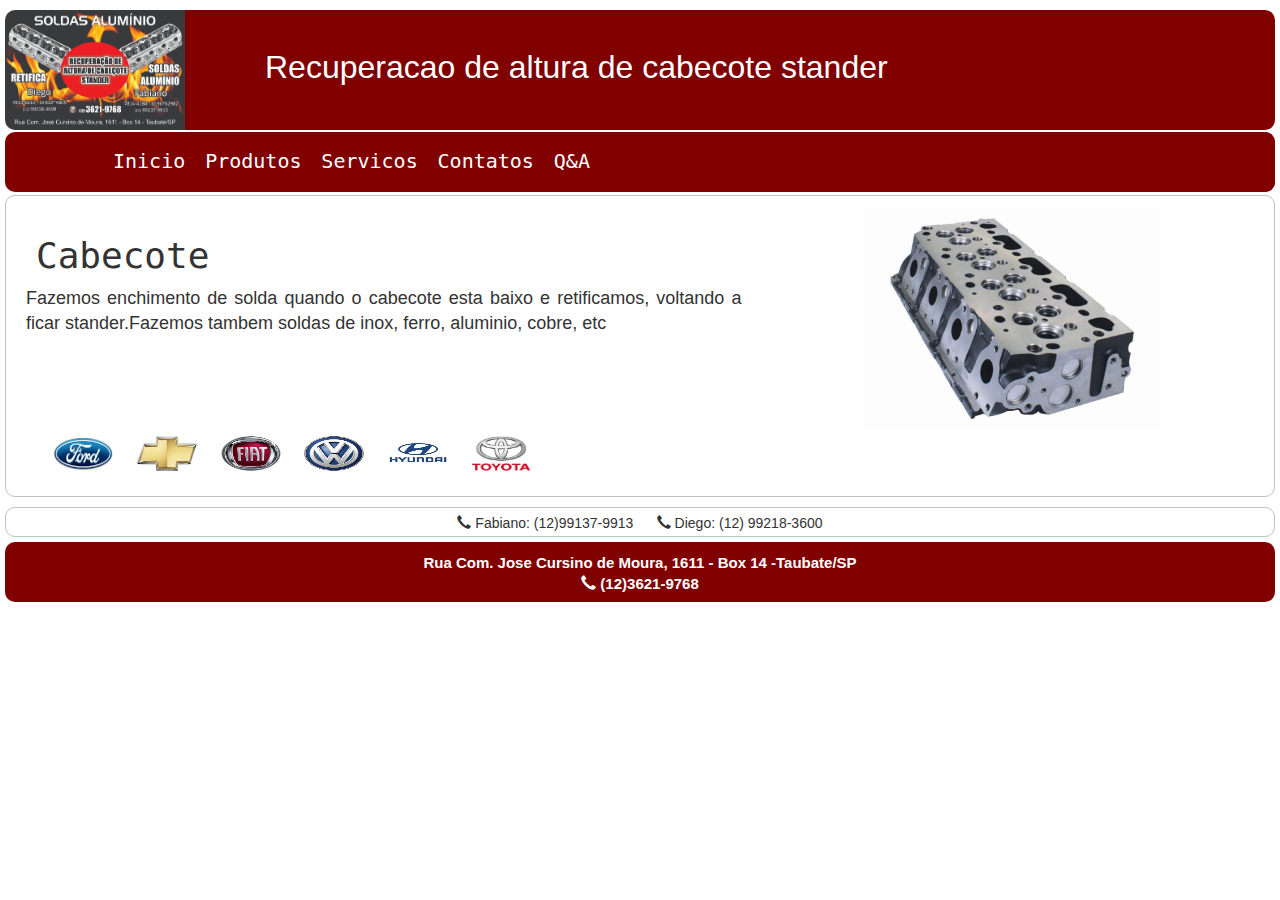
==== index.html @ df728915 "updated default" ====
<!DOCTYPE html>
<html>
<head>
    <meta charset="utf-8">
    <meta http-equiv="X-UA-Compatible" content="IE=edge">
    <meta name="viewport" content="width=device-width, initial-scale=1">
    <!--    above 3 meta tags must come first in the head -->

    <meta name="description" content="Soldas Em Taubaté">
    <meta name="author" content="Soldas Em Taubaté">

    <link rel="icon" href="img/logo.jpg">
	  <title > Center Soldas em Taubate, Sao Paulo</title>


    <!--	bootstrap core css-->
    <link href="css/bootstrap.css" rel="stylesheet">

    <!--    custom style for the template-->
    <link href="css/soldas.css" rel="stylesheet">


    <style>

        div.navhead{
            padding-top: 2px;
            vertical-align: bottom;
            height: 130px;
            text-align: center;
        }
        ul{
            height: 60px;
            background-color:maroon;
            width: 100%;
        }
        ul li {
            height: 60px;
            vertical-align: middle;
        }
        li a {
            padding:0;
            vertical-align: middle;
            font-family: monospace;
            font-size: x-large;
            color: black;
            background-color: maroon;
        }


        li a:
    </style>

</head>
<body>

  <div id="toptitle" >
    
    <div id="img-logo">
      <a href="#"><img src="img/logo.jpg" alt="" height="120px"></a>
    </div>

    <div id="text-logo">
        Recuperacao de altura de cabecote stander
    </div>
  </div>

  <div id="menu-bar">
    <ul >
      <li><a href="">Inicio</a></li>
      <li><a href="">Produtos</a></li>
      <li><a href="">Servicos</a></li>
      <li><a href="">Contatos</a></li>
      <li><a href="">Q&A</a></li>
    </ul>
  </div>



    <!--    page main content -->
       <div id="main-content" >

          <!-- cabecote introduction area  -->
          <div id="main-product">

            <div id="main-text-intro">
              <div id="text-intro">
              <h1 style="font-family: monospace;">Cabecote</h1>
               Fazemos enchimento de solda quando o cabecote esta baixo e retificamos, voltando a ficar stander.Fazemos tambem soldas de inox, ferro, aluminio, cobre, etc
              </div> 

              <div id="brand">
                 <img src="img/ford.jpg" >
                 <img src="img/chevrolet.jpg" >
                 <img src="img/fiat.jpg" >
                 <img src="img/volkswagen.jpg" >
                 <img src="img/hyundai.jpg" >
                 <img src="img/toyota.jpg" >
              </div>
            </div>

            <div id="main-logo">
               <img src="img/cabecote-logo.jpg" >
            </div>

          </div>

        </div>



    <!--    contacts areas-->
        <!-- <span class="glyphicon glyphicon-earphone" ></span>  -->

    <div id="contact">
        <span class="glyphicon glyphicon-earphone" ></span> 
        Fabiano: (12)99137-9913 
        &nbsp;&nbsp;&nbsp;&nbsp;
        <span class="glyphicon glyphicon-earphone" ></span> 
        Diego: (12) 99218-3600
    </div>

    <!--    footbar -->
    <div id="footbar">
       Rua Com. Jose Cursino de Moura, 1611 - Box 14 -Taubate/SP<br/>
        <span class="glyphicon glyphicon-earphone" ></span> (12)3621-9768
    </div>
    <!--    bootstrap core javascript-->
    <script src="js/jquery-1.12.3.js"></script>
    <script src="js/bootstrap.js"></script>
    <script src="js/ie10-viewport-bug-workaround.js"></script>

<script>
var topbar = $('#topbar');

var topbarHeight=topbar.outerHeight();

function getElementByHash(hash){
    // alert(hash);
    return $(hash.replace(/(:|\.|\[|\]|,)/g, '\\$1'));
}

function fixOffset(){
    var offset= getElementByHash(window.location.hash).offset();

    if (offset) {
        $('html, body').animate({scrollTop: offset.top - topbarHeight}, 1);
    }
}

$(window).load(function() {

    if (window.location.hash) {
        fixOffset();
    }

    var start = topbar.offset().top;
    var fixed = topbar.css('position');
    var lastScrollTop = start;
    var hidden = topbarHeight+1;

    $(window).scroll(function(event) {

        var scrollTop = $(window).scrollTop();


        if(fixed){

            if(scrollTop <= start){

              fixed=false;
              topbar.removeClass('animated');
              topbar.css({ 'position': 'absolute', 'top': start+'px' });
            }
            else if (Math.abs(lastScrollTop-scrollTop)>100){
              if (!topbar.hasClass('animated')) {
                topbar.addClass('animated');
              }

              if (scrollTop > lastScrollTop && scrollTop >(topbarHeight+start+250)) {
                topbar.css({'transform': 'translateY(-'+hidden+'px'});
              }
              else if(scrollTop < lastScrollTop){
                topbar.css({'transform': 'translateY(0px)'});
              }

              lastScrollTop = scrollTop;
            }
          }
          else if (scrollTop > start){
            fixed=true;
            topbar.css({'position': 'fixed', 'top': '0'});
          }
        });
      });

      $(document).ready(function() {
       fixOffset();
      });
    </script>
</body>
</html>
---- css/soldas.css ----
body{
	padding-left: 5px;
	padding-right: 5px;	
}
div#toptitle {
	margin-top: 10px;
	height:120px;
	background-color: white; 
	padding:0px;
}

div#img-logo {
	padding: 0px;	
	height: 120px;
	width: 180px;
	float: left;
}

div#img-logo img{
	border-top-left-radius: 10px;
	border-bottom-left-radius: 10px;
}

div#text-logo {
	margin-left: 180px;
	text-align: left;
	vertical-align: middle;
	color: white;
	height: 120px;
	background-color: maroon;
	padding-top: 35px;
	padding-left: 80px;
	font-size: xx-large;
	border-top-right-radius: 10px;
	border-bottom-right-radius: 10px;
}

div#menu-bar{
	margin-top: 2px;
	height: 60px;
	background-color: maroon;
	padding-left: 60px;
	transform: translateY(0px);
	border-radius: 10px;
}

div#menu-bar ul{
	list-style-type: none;
	margin: 0px;
	height: 60px;
	padding-top:15px;
	border-radius: 10px;
}

div#menu-bar ul li{
	margin: 0px;
	display: inline;
	padding-left: 8px;
	padding-right: 8px;
	padding-top: 10px;
}

div#menu-bar ul li a{
	height: 50px;
	color: white;
	margin-top:10px;
	text-decoration: none;
}

div#menu-bar ul li a:link{
	color: white;
}

div#menu-bar ul li a:visited{
	color: white;
}

div#menu-bar ul li a:hover{
	color: black;
}

div#menu-bar ul li a:active{
	color: black;
}

.animated {
    transition: all 0.25s ease;
}


/*main content*/

div#main-content{
    margin-top: 3px;
    border: 1px solid silver;	
    border-radius: 10px;
}

div#main-product{
	padding: 0px;
	height: 300px;	
	margin: 0px;
	padding-top:10px;
}

div#main-text-intro{
	width: 58%;
	height: 300px;
	margin: 0px;
	float: left;
}

div#text-intro{
	height: 200px;
	text-align: justify;
	padding-left: 20px;
	padding-top: 10px;
	text-indent: 10px;
	font-family: sans-serif;
	font-size: large;

}

div#brand{
	/*border: 1px solid silver;*/
	height: 100px;
	text-align: justify;
	padding-top: 30px;
	padding-left: 5%;
}

div#brand img{
	background-color: white;
	height: 35px;
	width: 60px;
	margin-left:10px;
	margin-right:10px;
}

div#main-logo{
	text-align: center;
	height: 300px;
	margin-left: 59%;
	margin-right: 5px;
}

div#main-logo img{
	height: 75%;
}


/*contacts area*/

div#contact{
	margin-top:10px;
	border: 1px solid silver;
	text-align: center;
	height: 30px;
	padding-top:5px;
	border-radius: 10px;
}



/*foot bar */

div#footbar{
	margin-top: 5px;
	margin-bottom: 5px;
	height: 60px;
	background-color: maroon;
	color: white;
	padding-top:10px;
	border-radius: 10px;

	text-align: center;
	font-size: 15px;
	font-weight: bold;
}
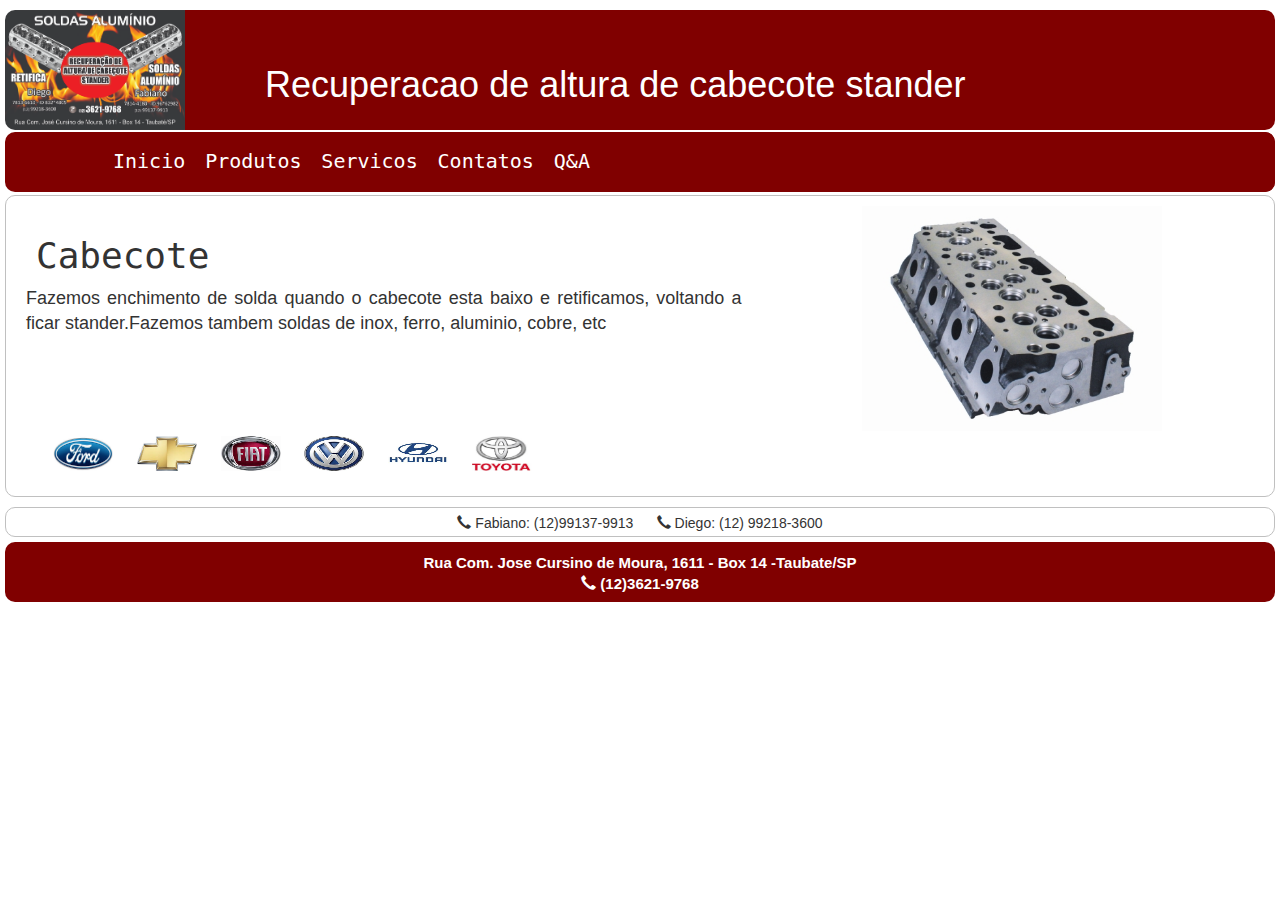
==== commit 2b7dde6f: "updated default" ====
--- a/index.html
+++ b/index.html
@@ -10,7 +10,7 @@
     <meta name="author" content="Soldas Em Taubaté">
 
     <link rel="icon" href="img/logo.jpg">
-	  <title > Center Soldas em Taubate, Sao Paulo</title>
+    <title > Center Soldas em Taubate, Sao Paulo</title>
 
 
     <!--	bootstrap core css-->
@@ -60,7 +60,9 @@
     </div>
 
     <div id="text-logo">
-        Recuperacao de altura de cabecote stander
+        <h1>Recuperacao de altura de cabecote stander<h1>
+        <h2 hidden="true">Soldas Em Taubaté</h2>
+        <h2 hidden="true">Center Soldas Em Taubaté</h2>
     </div>
   </div>
 
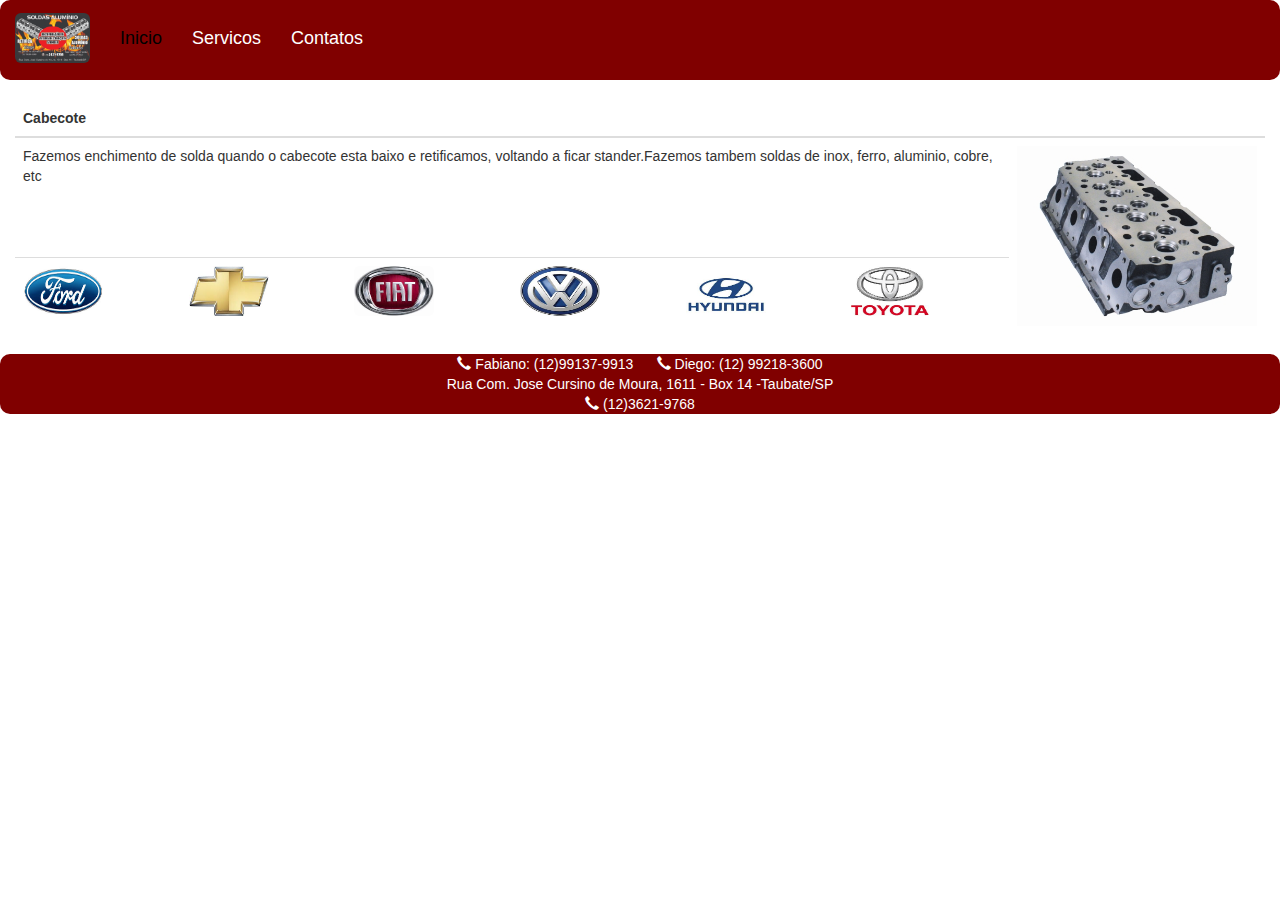
==== commit 5d7388f5: "updated default" ====
--- a/index.html
+++ b/index.html
@@ -6,11 +6,11 @@
     <meta name="viewport" content="width=device-width, initial-scale=1">
     <!--    above 3 meta tags must come first in the head -->
 
-    <meta name="description" content="Soldas Em Taubaté">
-    <meta name="author" content="Soldas Em Taubaté">
+    <meta name="description" content="Center Soldas Especiais - Taubaté, Sao Paulo">
+    <meta name="author" content="Center Soldas Especiais - Taubaté, Sao Paulo">
 
     <link rel="icon" href="img/logo.jpg">
-    <title > Center Soldas em Taubate, Sao Paulo</title>
+    <title > Center Soldas Especiais - Taubaté, Sao Paulo</title>
 
 
     <!--	bootstrap core css-->
@@ -19,185 +19,114 @@
     <!--    custom style for the template-->
     <link href="css/soldas.css" rel="stylesheet">
 
-
-    <style>
-
-        div.navhead{
-            padding-top: 2px;
-            vertical-align: bottom;
-            height: 130px;
-            text-align: center;
-        }
-        ul{
-            height: 60px;
-            background-color:maroon;
-            width: 100%;
-        }
-        ul li {
-            height: 60px;
-            vertical-align: middle;
-        }
-        li a {
-            padding:0;
-            vertical-align: middle;
-            font-family: monospace;
-            font-size: x-large;
-            color: black;
-            background-color: maroon;
-        }
-
-
-        li a:
+    <style type="text/css">
+      
+    
+      
     </style>
 
 </head>
 <body>
 
-  <div id="toptitle" >
-    
-    <div id="img-logo">
-      <a href="#"><img src="img/logo.jpg" alt="" height="120px"></a>
+ 
+
+  <nav id="top-nav" class="navbar navbar-inverse navbar-fixed-top" role="navigation">
+    <div class="container-fluid">
+      <div class="navbar-header">
+            <button type="button" class="navbar-toggle collapsed" data-toggle="collapse" data-target="#navbar" aria-expaned="false" aria-controls="navbar"> 
+              <span class="icon-bar"></span>
+              <span class="icon-bar"></span>
+              <span class="icon-bar"></span>
+            </button>
+          <a class="navbar-brand" href="./index.html" style="padding-top:0px;">
+            <img src="img/logo.jpg" class="img-rounded" height="50px;">
+          </a>
+      </div> 
+
+      <div id="navbar" class="collapse navbar-collapse">
+          <ul class="nav navbar-nav">
+            <li class="active">
+              <a href="./index.html">Inicio</a>
+            </li>
+            <li>
+              <a href="./service.html">Servicos</a>
+            </li>
+              
+            <li>
+              <a href="./contact.html">Contatos</a>
+            </li>
+          </ul>     
+      </div> 
     </div>
+  </nav>
 
-    <div id="text-logo">
-        <h1>Recuperacao de altura de cabecote stander<h1>
-        <h2 hidden="true">Soldas Em Taubaté</h2>
-        <h2 hidden="true">Center Soldas Em Taubaté</h2>
-    </div>
-  </div>
+  <br> 
+  <br> 
+  <br> 
+  <br> 
+  <br> 
 
-  <div id="menu-bar">
-    <ul >
-      <li><a href="">Inicio</a></li>
-      <li><a href="">Produtos</a></li>
-      <li><a href="">Servicos</a></li>
-      <li><a href="">Contatos</a></li>
-      <li><a href="">Q&A</a></li>
-    </ul>
-  </div>
+
+   
 
 
 
-    <!--    page main content -->
-       <div id="main-content" >
-
-          <!-- cabecote introduction area  -->
-          <div id="main-product">
-
-            <div id="main-text-intro">
-              <div id="text-intro">
-              <h1 style="font-family: monospace;">Cabecote</h1>
-               Fazemos enchimento de solda quando o cabecote esta baixo e retificamos, voltando a ficar stander.Fazemos tambem soldas de inox, ferro, aluminio, cobre, etc
-              </div> 
-
-              <div id="brand">
-                 <img src="img/ford.jpg" >
-                 <img src="img/chevrolet.jpg" >
-                 <img src="img/fiat.jpg" >
-                 <img src="img/volkswagen.jpg" >
-                 <img src="img/hyundai.jpg" >
-                 <img src="img/toyota.jpg" >
-              </div>
-            </div>
-
-            <div id="main-logo">
-               <img src="img/cabecote-logo.jpg" >
-            </div>
-
-          </div>
+    <div class="container-fluid">
+      <div class="row" >
+        <div class="col-xs-12 col-sm-12 col-md-12 col-lg-12">
+          
+          <table class="table" >
+            <thead>
+              <tr>
+                <th colspan="7">Cabecote</th>
+              </tr>
+            </thead>
+            <tbody>
+              <tr>
+                <td colspan="6">
+                  Fazemos enchimento de solda quando o cabecote esta baixo e retificamos, voltando a ficar stander.Fazemos tambem soldas de inox, ferro, aluminio, cobre, etc
+                </td>
+                <td rowspan="2">
+                  <img src="img/cabecote-logo.jpg" height="180px;" >
+                </td>
+              </tr>
+              <tr>
+                <td height="50px"><img src="img/ford.jpg" class="img-rounded" height="50px" width="80px" ></td>
+                <td height="50px"><img src="img/chevrolet.jpg" class="img-rounded" height="50px" width="80px"></td>
+                <td height="50px"><img src="img/fiat.jpg" class="img-rounded" height="50px" width="80px"></td>
+                <td height="50px"><img src="img/volkswagen.jpg" class="img-rounded" height="50px" width="80px"></td>
+                <td height="50px"><img src="img/hyundai.jpg" class="img-rounded" height="60px" width="80px"></td>
+                <td height="50px"><img src="img/toyota.jpg" class="img-rounded" height="50px" width="80px"></td>
+              </tr>
+            </tbody>
+          </table>
 
         </div>
+        
+      </div>
 
-
-
-    <!--    contacts areas-->
-        <!-- <span class="glyphicon glyphicon-earphone" ></span>  -->
-
-    <div id="contact">
-        <span class="glyphicon glyphicon-earphone" ></span> 
-        Fabiano: (12)99137-9913 
-        &nbsp;&nbsp;&nbsp;&nbsp;
-        <span class="glyphicon glyphicon-earphone" ></span> 
-        Diego: (12) 99218-3600
+      
+      <div class="row"> </div>
+      <div class="row"> </div>
     </div>
 
-    <!--    footbar -->
-    <div id="footbar">
+    <nav id="footer" class="navbar navbar-inverse " >
+      <div class="container-fluid text-center" style="color:white;">
+      <span class="glyphicon glyphicon-earphone" ></span> 
+            Fabiano: (12)99137-9913 
+            &nbsp;&nbsp;&nbsp;&nbsp;
+            <span class="glyphicon glyphicon-earphone" ></span> 
+            Diego: (12) 99218-3600<br>
        Rua Com. Jose Cursino de Moura, 1611 - Box 14 -Taubate/SP<br/>
         <span class="glyphicon glyphicon-earphone" ></span> (12)3621-9768
-    </div>
+        
+      </div>
+    </nav>
     <!--    bootstrap core javascript-->
     <script src="js/jquery-1.12.3.js"></script>
     <script src="js/bootstrap.js"></script>
     <script src="js/ie10-viewport-bug-workaround.js"></script>
 
-<script>
-var topbar = $('#topbar');
 
-var topbarHeight=topbar.outerHeight();
-
-function getElementByHash(hash){
-    // alert(hash);
-    return $(hash.replace(/(:|\.|\[|\]|,)/g, '\\$1'));
-}
-
-function fixOffset(){
-    var offset= getElementByHash(window.location.hash).offset();
-
-    if (offset) {
-        $('html, body').animate({scrollTop: offset.top - topbarHeight}, 1);
-    }
-}
-
-$(window).load(function() {
-
-    if (window.location.hash) {
-        fixOffset();
-    }
-
-    var start = topbar.offset().top;
-    var fixed = topbar.css('position');
-    var lastScrollTop = start;
-    var hidden = topbarHeight+1;
-
-    $(window).scroll(function(event) {
-
-        var scrollTop = $(window).scrollTop();
-
-
-        if(fixed){
-
-            if(scrollTop <= start){
-
-              fixed=false;
-              topbar.removeClass('animated');
-              topbar.css({ 'position': 'absolute', 'top': start+'px' });
-            }
-            else if (Math.abs(lastScrollTop-scrollTop)>100){
-              if (!topbar.hasClass('animated')) {
-                topbar.addClass('animated');
-              }
-
-              if (scrollTop > lastScrollTop && scrollTop >(topbarHeight+start+250)) {
-                topbar.css({'transform': 'translateY(-'+hidden+'px'});
-              }
-              else if(scrollTop < lastScrollTop){
-                topbar.css({'transform': 'translateY(0px)'});
-              }
-
-              lastScrollTop = scrollTop;
-            }
-          }
-          else if (scrollTop > start){
-            fixed=true;
-            topbar.css({'position': 'fixed', 'top': '0'});
-          }
-        });
-      });
-
-      $(document).ready(function() {
-       fixOffset();
-      });
-    </script>
 </body>
 </html>
--- a/css/soldas.css
+++ b/css/soldas.css
@@ -1,179 +1,35 @@
-body{
-	padding-left: 5px;
-	padding-right: 5px;	
+nav#top-nav {
+	background-color: white;
+	border: 0;
 }
-div#toptitle {
-	margin-top: 10px;
-	height:120px;
-	background-color: white; 
-	padding:0px;
+nav#top-nav > div.container-fluid {
+	min-height: 80px;
+    background-color: maroon;
+    color:white;
+    border-radius: 10px;
+    padding-top: 13px;
 }
 
-div#img-logo {
-	padding: 0px;	
-	height: 120px;
-	width: 180px;
-	float: left;
+nav#footer {
+	background-color: white;
+	border: 0;
 }
-
-div#img-logo img{
-	border-top-left-radius: 10px;
-	border-bottom-left-radius: 10px;
-}
-
-div#text-logo {
-	margin-left: 180px;
-	text-align: left;
-	vertical-align: middle;
-	color: white;
-	height: 120px;
-	background-color: maroon;
-	padding-top: 35px;
-	padding-left: 80px;
-	font-size: xx-large;
-	border-top-right-radius: 10px;
-	border-bottom-right-radius: 10px;
-}
-
-div#menu-bar{
-	margin-top: 2px;
-	height: 60px;
-	background-color: maroon;
-	padding-left: 60px;
-	transform: translateY(0px);
-	border-radius: 10px;
-}
-
-div#menu-bar ul{
-	list-style-type: none;
-	margin: 0px;
-	height: 60px;
-	padding-top:15px;
-	border-radius: 10px;
-}
-
-div#menu-bar ul li{
-	margin: 0px;
-	display: inline;
-	padding-left: 8px;
-	padding-right: 8px;
-	padding-top: 10px;
-}
-
-div#menu-bar ul li a{
-	height: 50px;
-	color: white;
-	margin-top:10px;
-	text-decoration: none;
-}
-
-div#menu-bar ul li a:link{
-	color: white;
-}
-
-div#menu-bar ul li a:visited{
-	color: white;
-}
-
-div#menu-bar ul li a:hover{
-	color: black;
-}
-
-div#menu-bar ul li a:active{
-	color: black;
-}
-
-.animated {
-    transition: all 0.25s ease;
+nav#footer> div.container-fluid {
+    background-color: maroon;
+    color:white;
+    border-radius: 10px;
 }
 
 
-/*main content*/
-
-div#main-content{
-    margin-top: 3px;
-    border: 1px solid silver;	
-    border-radius: 10px;
+#navbar > ul > li > a {
+    color:white;
+    font-size: large;
 }
 
-div#main-product{
-	padding: 0px;
-	height: 300px;	
-	margin: 0px;
-	padding-top:10px;
+#navbar > ul > li.active > a {
+    color:#000;
+    font-size: large;
+	background-color: maroon;
 }
 
-div#main-text-intro{
-	width: 58%;
-	height: 300px;
-	margin: 0px;
-	float: left;
-}
-
-div#text-intro{
-	height: 200px;
-	text-align: justify;
-	padding-left: 20px;
-	padding-top: 10px;
-	text-indent: 10px;
-	font-family: sans-serif;
-	font-size: large;
-
-}
-
-div#brand{
-	/*border: 1px solid silver;*/
-	height: 100px;
-	text-align: justify;
-	padding-top: 30px;
-	padding-left: 5%;
-}
-
-div#brand img{
-	background-color: white;
-	height: 35px;
-	width: 60px;
-	margin-left:10px;
-	margin-right:10px;
-}
-
-div#main-logo{
-	text-align: center;
-	height: 300px;
-	margin-left: 59%;
-	margin-right: 5px;
-}
-
-div#main-logo img{
-	height: 75%;
-}
-
-
-/*contacts area*/
-
-div#contact{
-	margin-top:10px;
-	border: 1px solid silver;
-	text-align: center;
-	height: 30px;
-	padding-top:5px;
-	border-radius: 10px;
-}
-
-
-
-/*foot bar */
-
-div#footbar{
-	margin-top: 5px;
-	margin-bottom: 5px;
-	height: 60px;
-	background-color: maroon;
-	color: white;
-	padding-top:10px;
-	border-radius: 10px;
-
-	text-align: center;
-	font-size: 15px;
-	font-weight: bold;
-}+      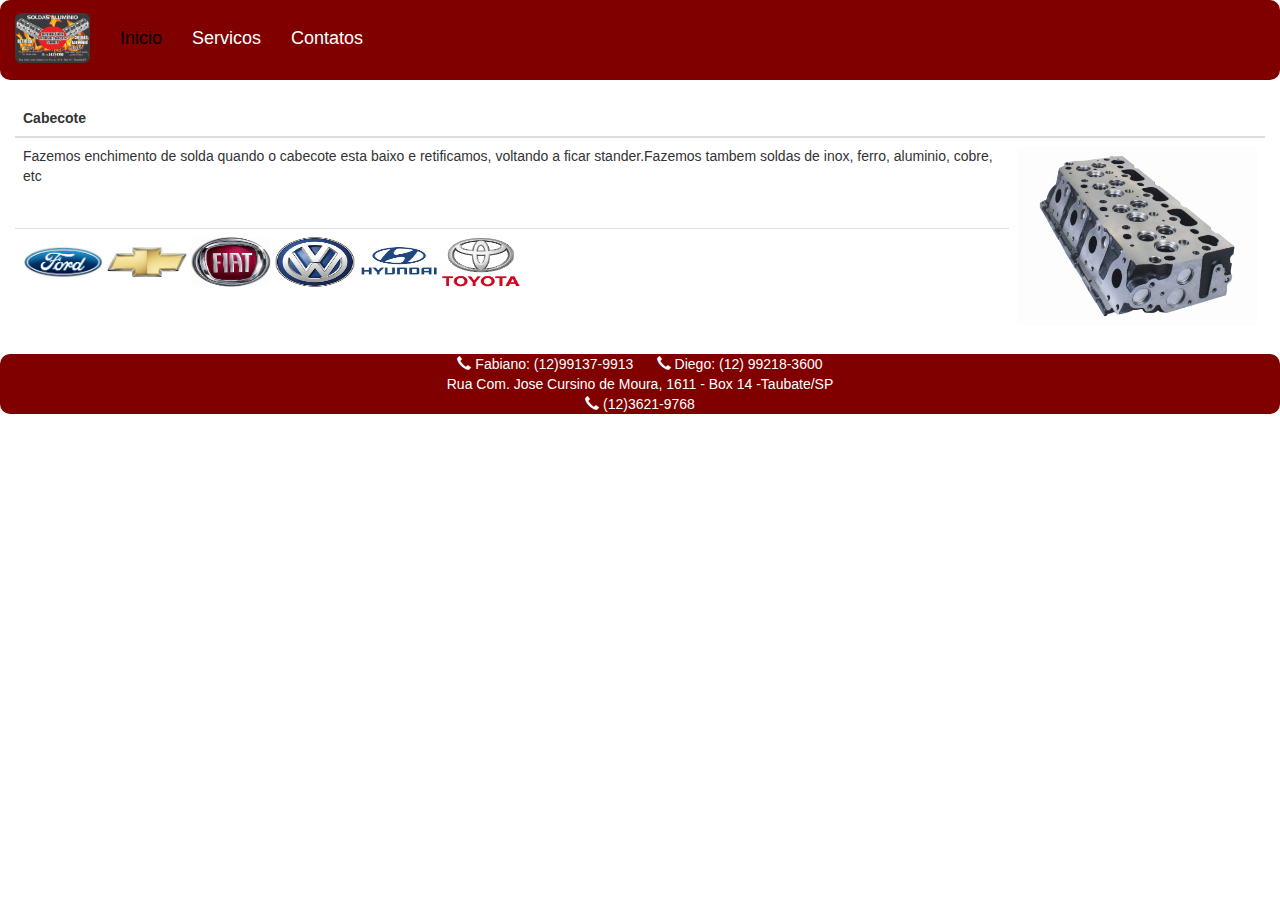
==== commit 7bab0a05: "updated default" ====
--- a/index.html
+++ b/index.html
@@ -78,12 +78,12 @@
           <table class="table" >
             <thead>
               <tr>
-                <th colspan="7">Cabecote</th>
+                <th colspan="2">Cabecote</th>
               </tr>
             </thead>
             <tbody>
               <tr>
-                <td colspan="6">
+                <td> 
                   Fazemos enchimento de solda quando o cabecote esta baixo e retificamos, voltando a ficar stander.Fazemos tambem soldas de inox, ferro, aluminio, cobre, etc
                 </td>
                 <td rowspan="2">
@@ -91,12 +91,12 @@
                 </td>
               </tr>
               <tr>
-                <td height="50px"><img src="img/ford.jpg" class="img-rounded" height="50px" width="80px" ></td>
-                <td height="50px"><img src="img/chevrolet.jpg" class="img-rounded" height="50px" width="80px"></td>
-                <td height="50px"><img src="img/fiat.jpg" class="img-rounded" height="50px" width="80px"></td>
-                <td height="50px"><img src="img/volkswagen.jpg" class="img-rounded" height="50px" width="80px"></td>
-                <td height="50px"><img src="img/hyundai.jpg" class="img-rounded" height="60px" width="80px"></td>
-                <td height="50px"><img src="img/toyota.jpg" class="img-rounded" height="50px" width="80px"></td>
+                <td ><img src="img/ford.jpg" class="img-rounded img-adjust-lg-brand" >
+                <img src="img/chevrolet.jpg" class="img-rounded img-adjust-lg-brank">
+                <img src="img/fiat.jpg" class="img-rounded" height="50px" width="80px">
+                <img src="img/volkswagen.jpg" class="img-rounded" height="50px" width="80px">
+                <img src="img/hyundai.jpg" class="img-rounded" height="60px" width="80px">
+                <img src="img/toyota.jpg" class="img-rounded" height="50px" width="80px"></td>
               </tr>
             </tbody>
           </table>
--- a/css/soldas.css
+++ b/css/soldas.css
@@ -32,4 +32,8 @@
 	background-color: maroon;
 }
 
+.img-rounded {
+	max-height: 50px;
+	max-width: 80px;
+}
       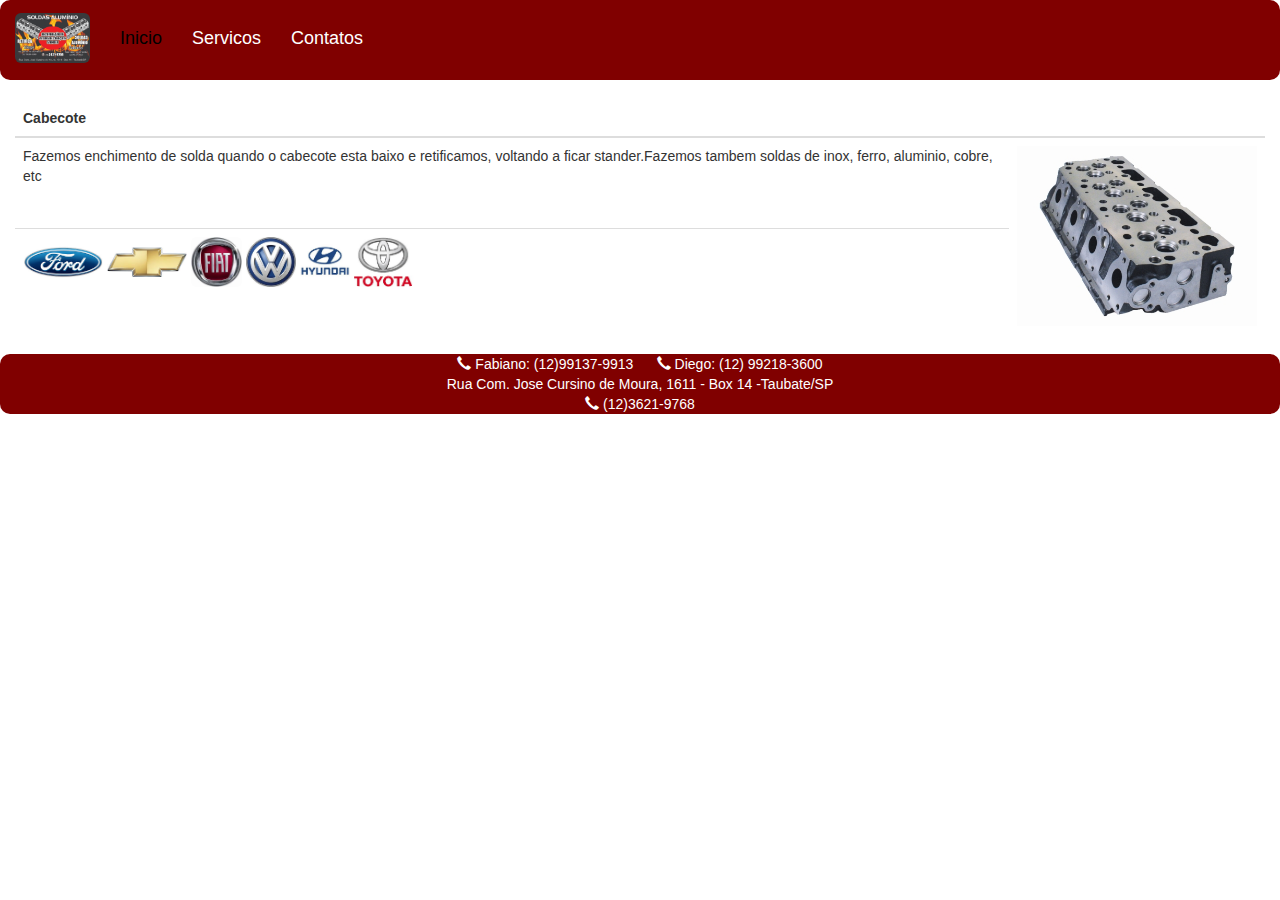
==== commit 4467bbb9: "updated default" ====
--- a/index.html
+++ b/index.html
@@ -91,12 +91,14 @@
                 </td>
               </tr>
               <tr>
-                <td ><img src="img/ford.jpg" class="img-rounded img-adjust-lg-brand" >
-                <img src="img/chevrolet.jpg" class="img-rounded img-adjust-lg-brank">
-                <img src="img/fiat.jpg" class="img-rounded" height="50px" width="80px">
-                <img src="img/volkswagen.jpg" class="img-rounded" height="50px" width="80px">
-                <img src="img/hyundai.jpg" class="img-rounded" height="60px" width="80px">
-                <img src="img/toyota.jpg" class="img-rounded" height="50px" width="80px"></td>
+                <td >
+                  <img src="img/ford.jpg" class="img-rounded img-adjust-lg-brand" >
+                  <img src="img/chevrolet.jpg" class="img-rounded img-adjust-lg-brand">
+                  <img src="img/fiat.jpg" class="img-rounded" >
+                  <img src="img/volkswagen.jpg" class="img-rounded">
+                  <img src="img/hyundai.jpg" class="img-rounded">
+                  <img src="img/toyota.jpg" class="img-rounded">
+                </td>
               </tr>
             </tbody>
           </table>
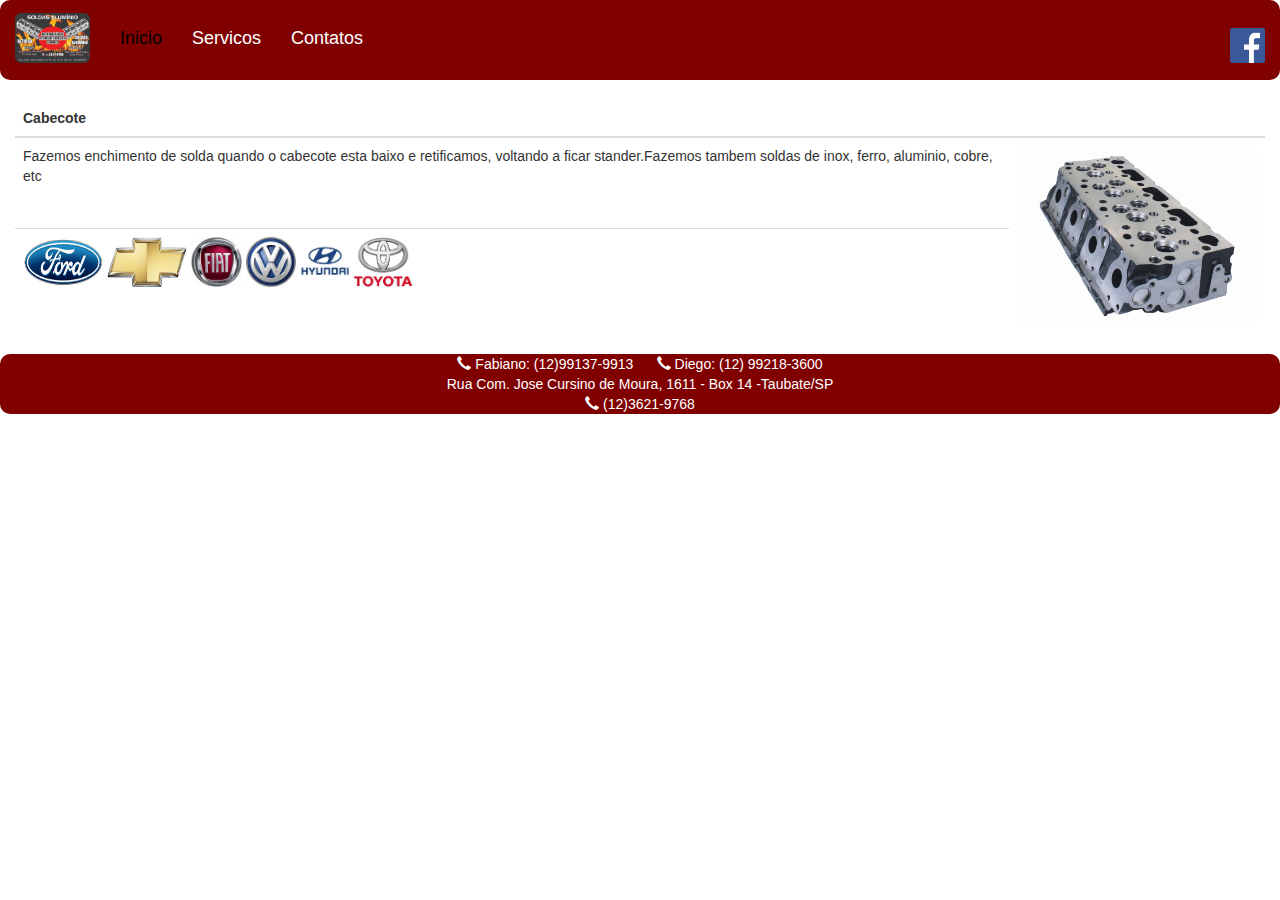
==== commit dd5756da: "updated default" ====
--- a/index.html
+++ b/index.html
@@ -39,7 +39,7 @@
               <span class="icon-bar"></span>
             </button>
           <a class="navbar-brand" href="./index.html" style="padding-top:0px;">
-            <img src="img/logo.jpg" class="img-rounded" height="50px;">
+            <img src="img/logo.jpg" class="img-rounded nav-logo" >
           </a>
       </div> 
 
@@ -56,6 +56,15 @@
               <a href="./contact.html">Contatos</a>
             </li>
           </ul>     
+
+          <ul class="nav navbar-nav navbar-right">
+            <li>
+              <a href="https://www.facebook.com/soldas.taubate/" class="facebook-icon"> 
+                <img src="img/facebook.icon.png" height="35px;">
+              </a>
+            </li> 
+          </ul>
+
       </div> 
     </div>
   </nav>
--- a/css/soldas.css
+++ b/css/soldas.css
@@ -20,6 +20,10 @@
     border-radius: 10px;
 }
 
+img.nav-logo {
+	height: 100px;
+}
+
 
 #navbar > ul > li > a {
     color:white;
@@ -35,5 +39,13 @@
 .img-rounded {
 	max-height: 50px;
 	max-width: 80px;
+
+	min-height: 20px;
+	min-width: 32px;
+}
+
+.img-adjust-lg-brand{
+	height: 50px;
+	width: 80px;
 }
       